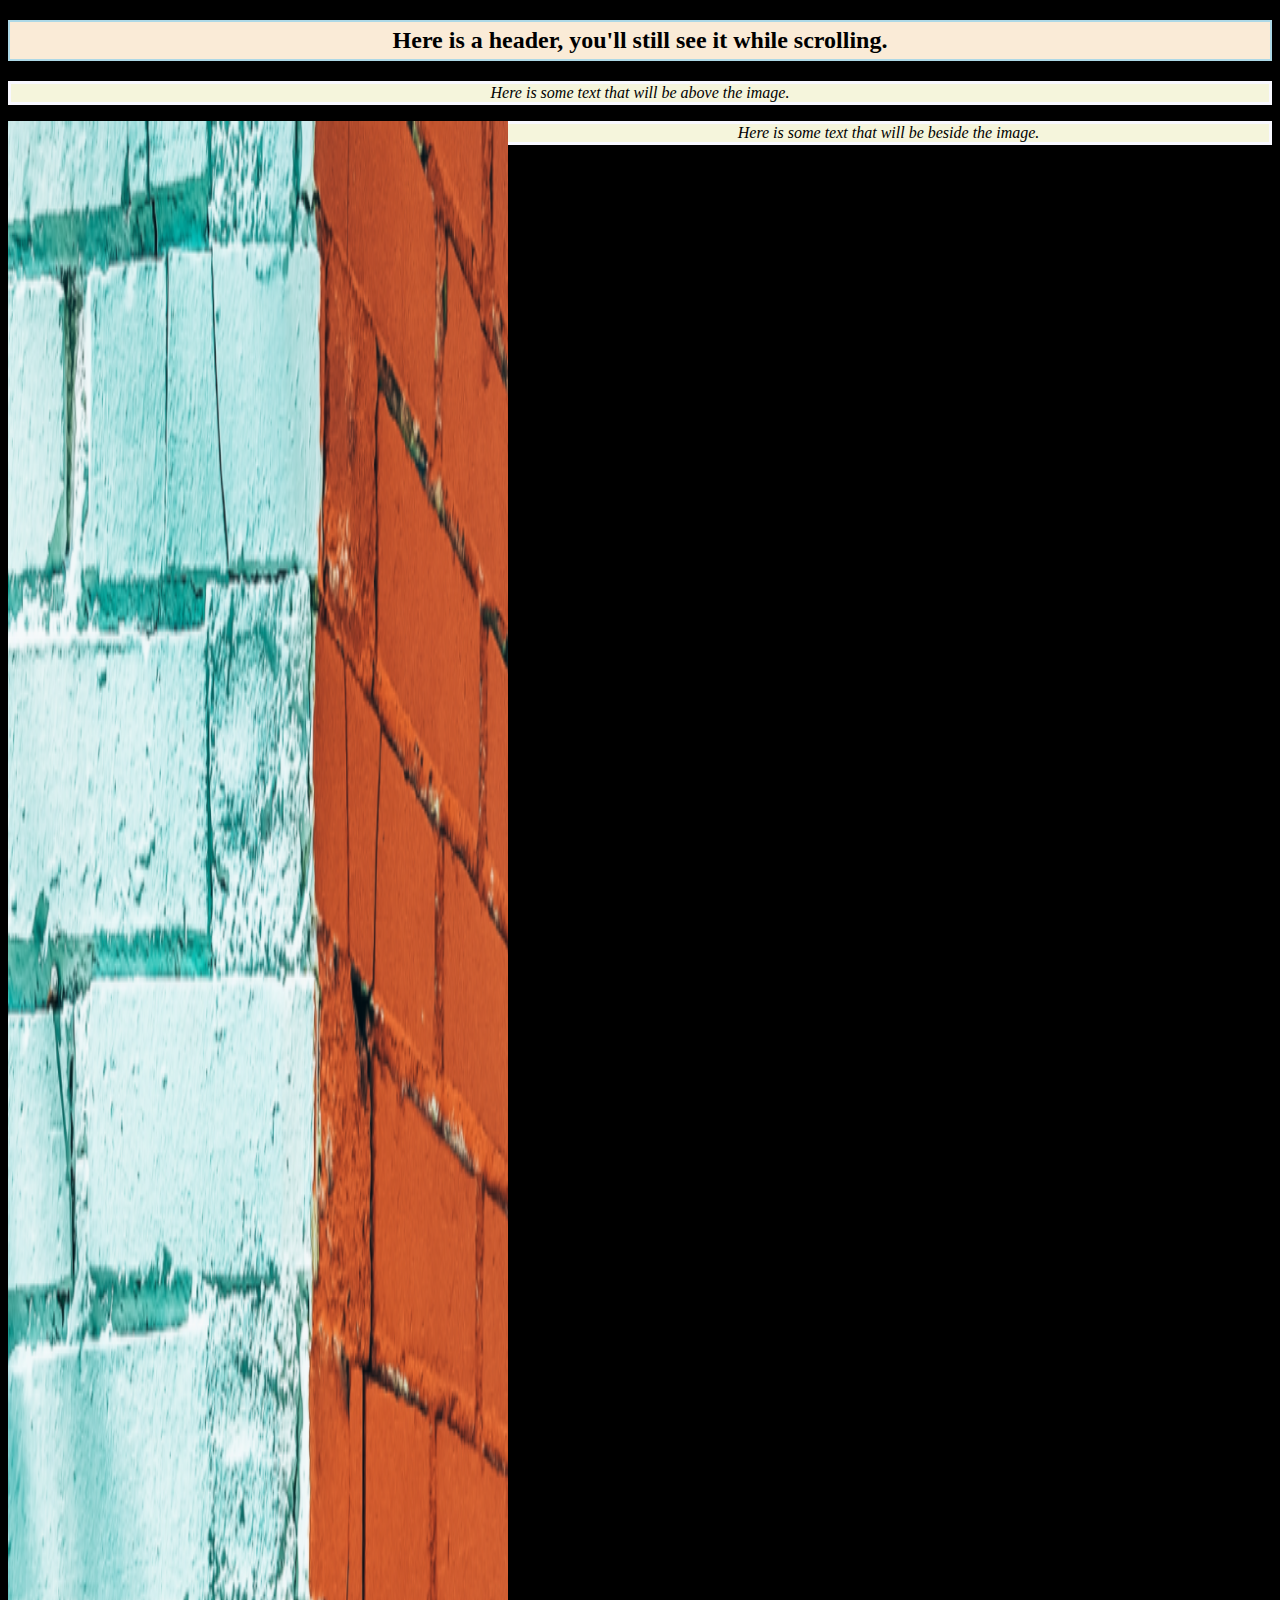
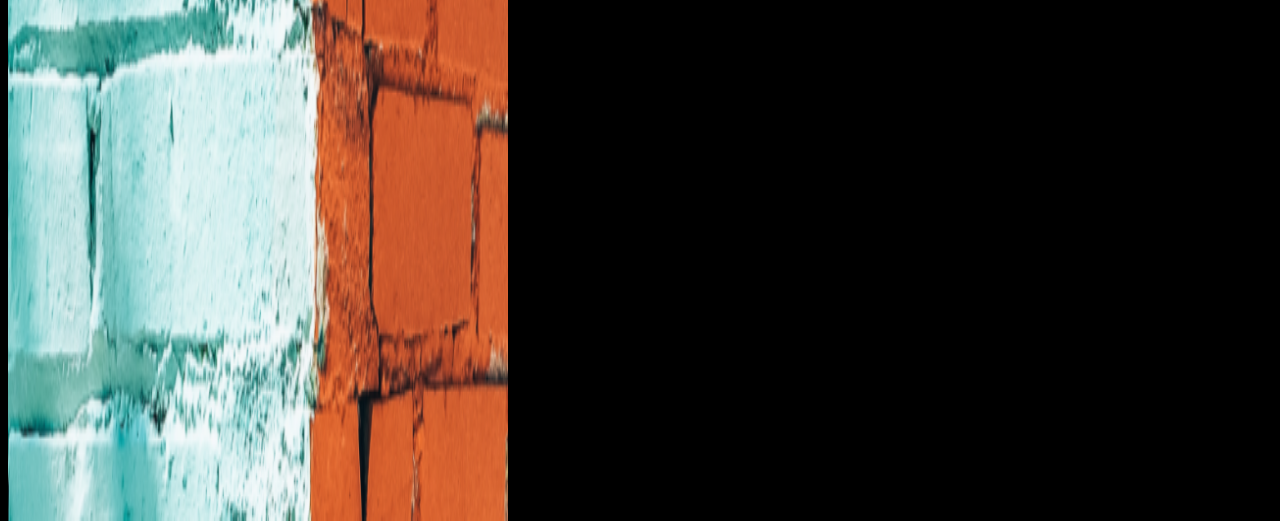
==== index.html @ d2a9f85d "Initial commit" ====
<!DOCTYPE html>
<html>
  <head>
    <meta charset="utf-8">
    <meta name="viewport" content="width=device-width">
    <title>CSS Position Practice</title>
    <link href="style.css" rel="stylesheet" type="text/css" />
  </head>
  <body>
    <h2 class ="header">Here is a header, you'll still see it while scrolling.</h2>
    <i><p class ="text">Here is some text that will be above the image.</p></i>
    <div class ="clearfix">
    <img class ="image-1" src ="./Images/wall.PNG"> <i><p class ="text">Here is some text that will be beside the image.</p></i>
    </div>
    <script src="script.js"></script>
  </body>
</html>
---- style.css ----
body {
  background-color: black;
}

.header {
  position: sticky;
  top: 0;
  text-align: center;
  padding: 5px;
  border: 2px solid lightblue;
  background-color: antiquewhite;
}

.image-1 {
  width: 500px;
  height: 2000px;
  float: left;
}

.text {
  border: 3px solid ghostwhite;
  background-color: beige;
  text-align: center;
}
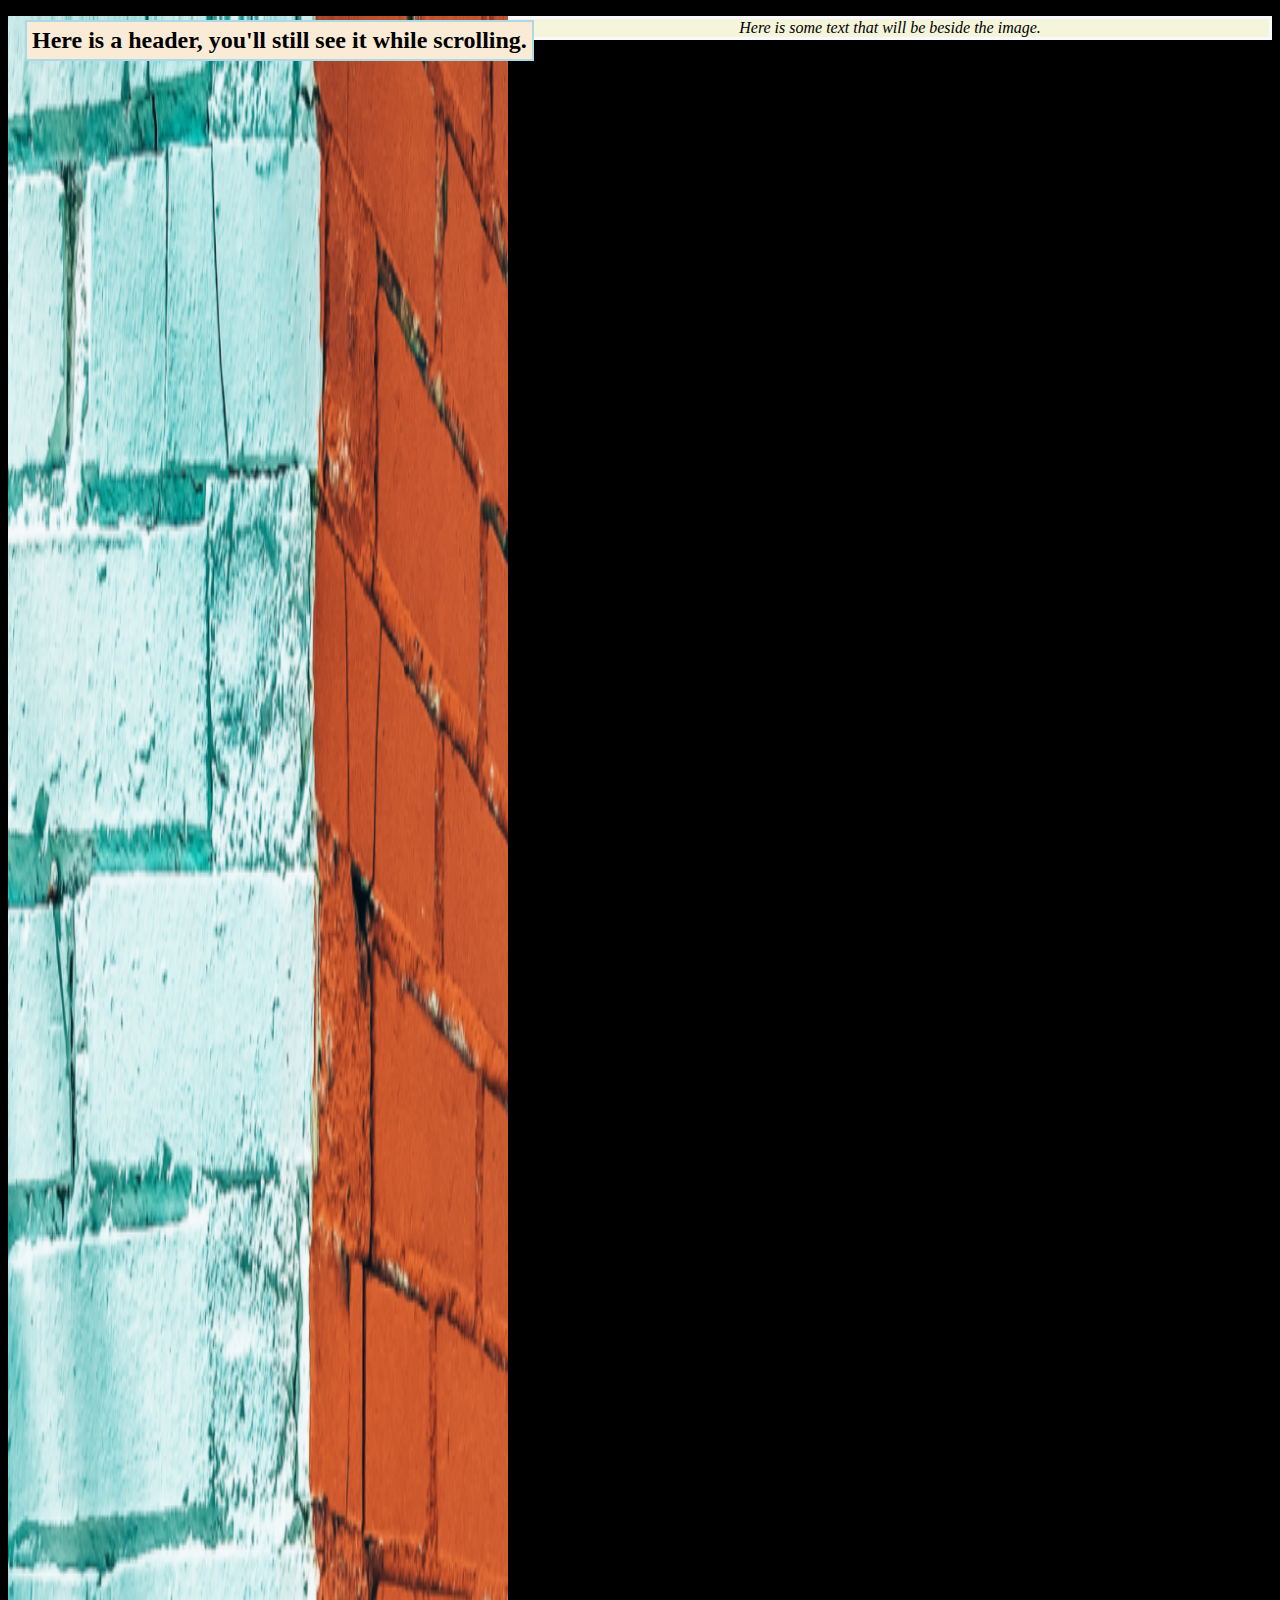
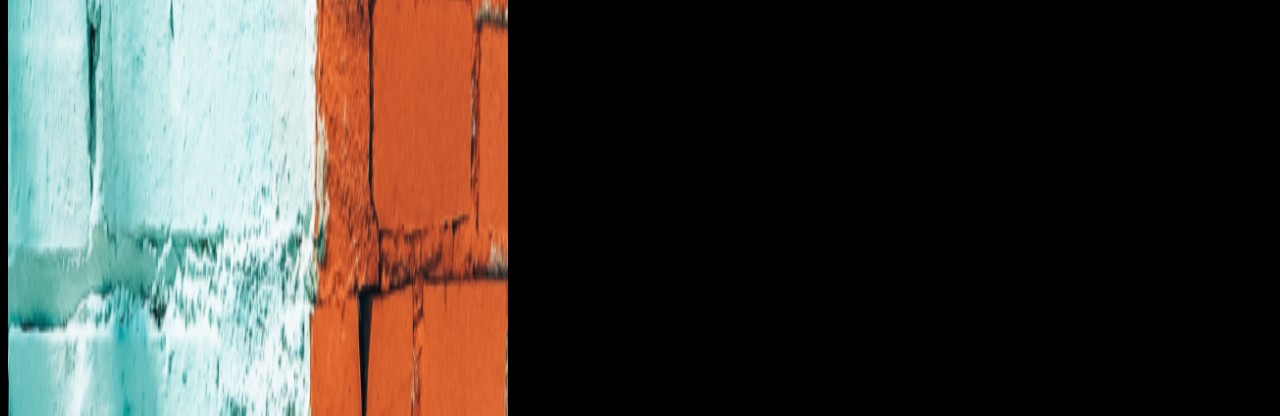
==== commit 3e15c2ec: "Fixed sticky" ====
--- a/index.html
+++ b/index.html
@@ -8,10 +8,7 @@
   </head>
   <body>
     <h2 class ="header">Here is a header, you'll still see it while scrolling.</h2>
-    <i><p class ="text">Here is some text that will be above the image.</p></i>
-    <div class ="clearfix">
-    <img class ="image-1" src ="./Images/wall.PNG"> <i><p class ="text">Here is some text that will be beside the image.</p></i>
-    </div>
+    <img class ="image-1" src ="./Images/wall.PNG" alt ="A nice brick wall."> <i><p class ="text">Here is some text that will be beside the image.</p></i>
     <script src="script.js"></script>
   </body>
 </html>--- a/style.css
+++ b/style.css
@@ -3,8 +3,9 @@
 }
 
 .header {
-  position: sticky;
+  position: fixed;
   top: 0;
+  left: 25px;
   text-align: center;
   padding: 5px;
   border: 2px solid lightblue;
@@ -15,10 +16,12 @@
   width: 500px;
   height: 2000px;
   float: left;
+  color: antiquewhite
 }
 
 .text {
   border: 3px solid ghostwhite;
   background-color: beige;
   text-align: center;
+  overflow: auto;
 }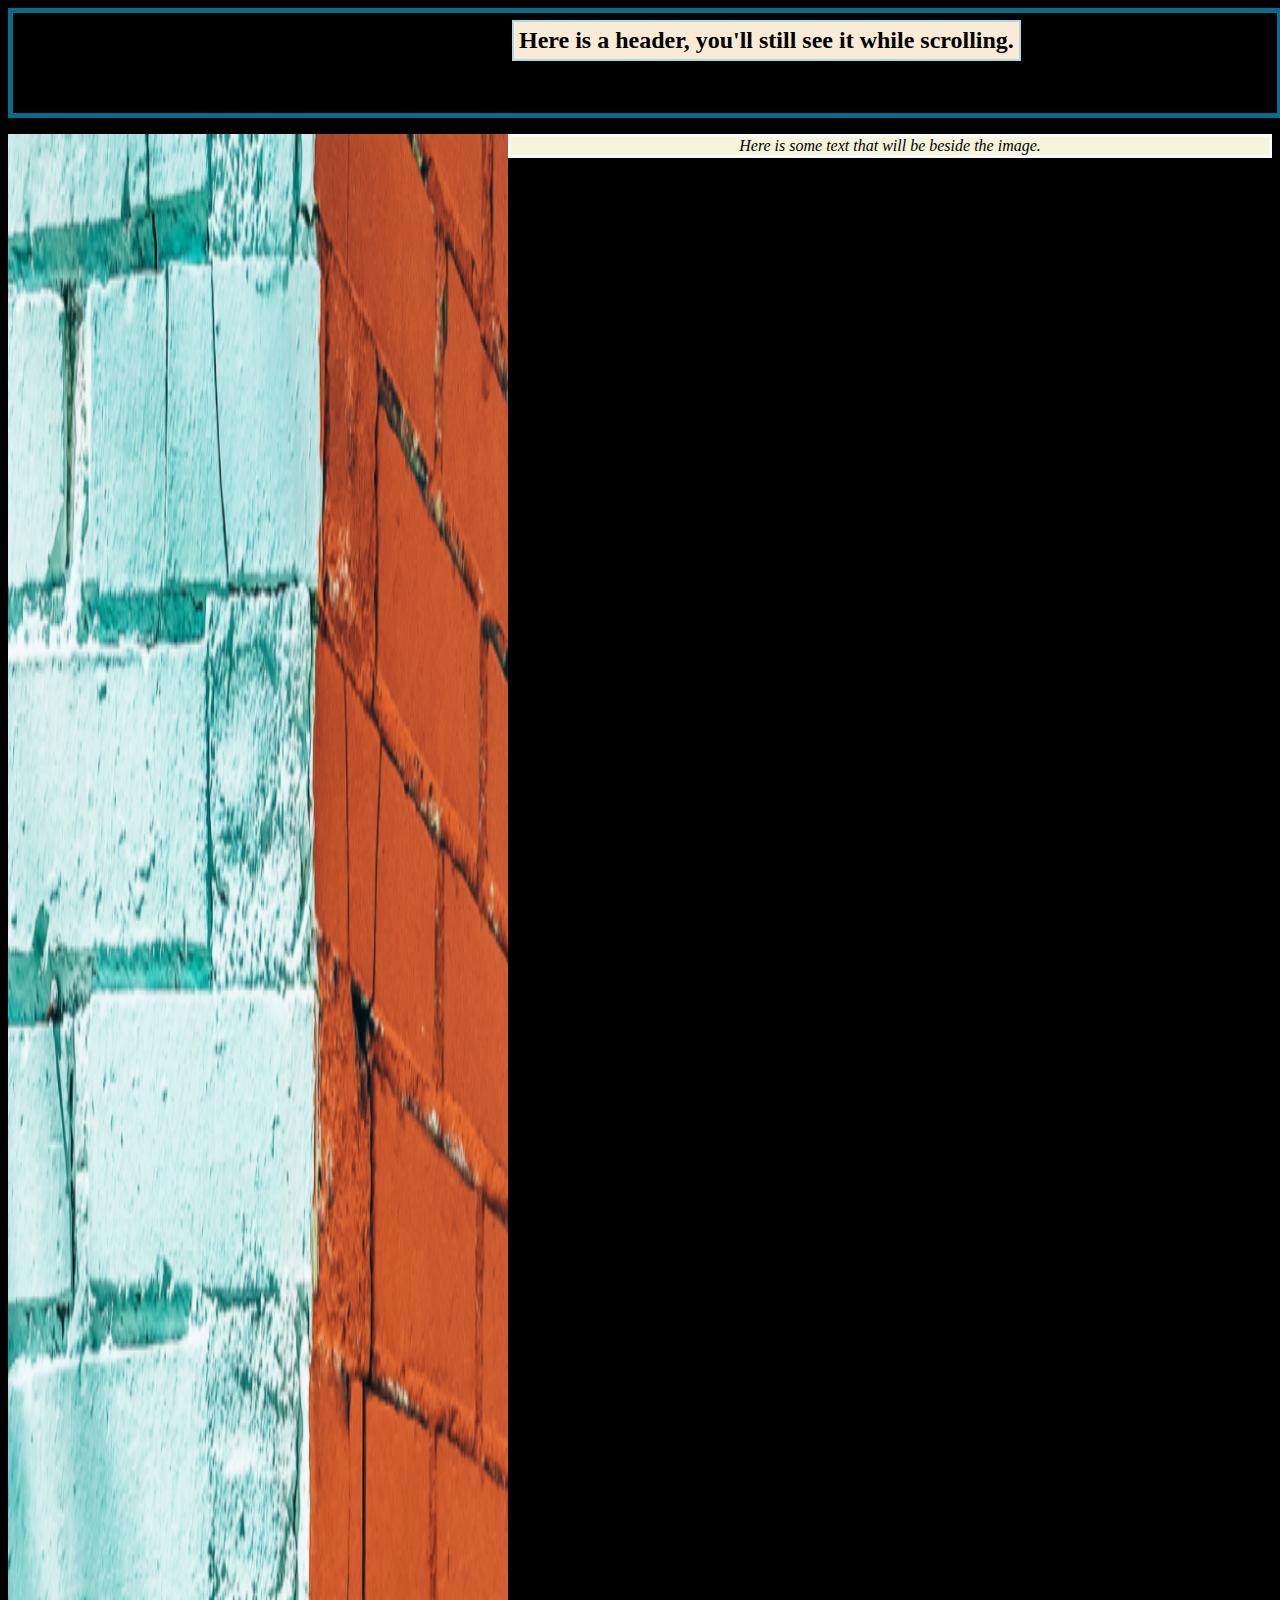
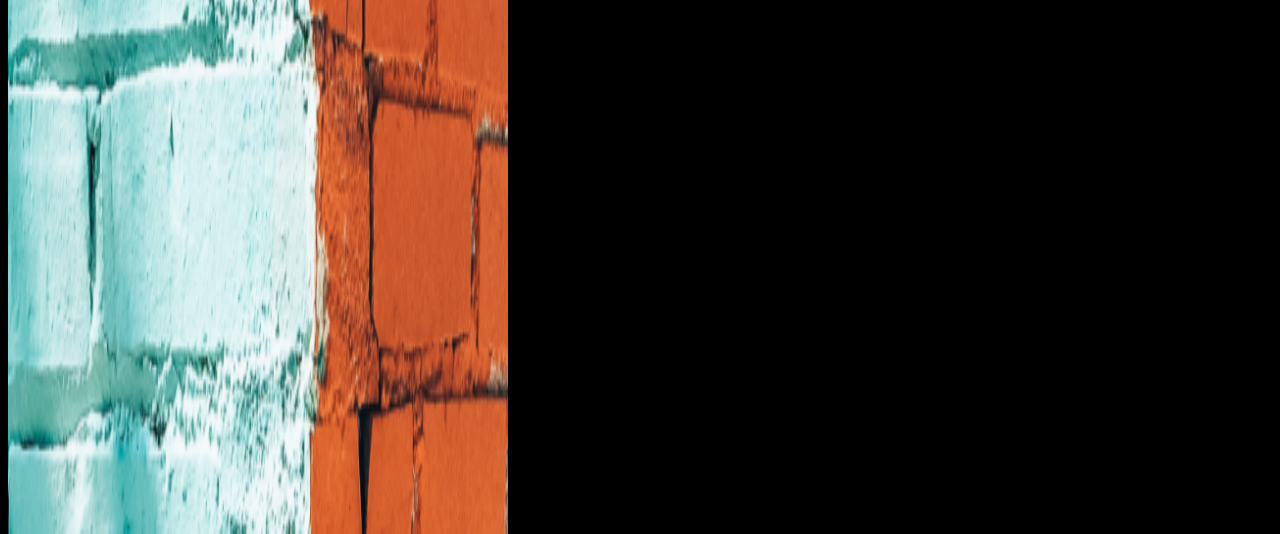
==== commit 3f163040: "Fixed errors" ====
--- a/index.html
+++ b/index.html
@@ -7,7 +7,9 @@
     <link href="style.css" rel="stylesheet" type="text/css" />
   </head>
   <body>
+    <div class ="division">
     <h2 class ="header">Here is a header, you'll still see it while scrolling.</h2>
+    </div>
     <img class ="image-1" src ="./Images/wall.PNG" alt ="A nice brick wall."> <i><p class ="text">Here is some text that will be beside the image.</p></i>
     <script src="script.js"></script>
   </body>
--- a/style.css
+++ b/style.css
@@ -5,18 +5,24 @@
 .header {
   position: fixed;
   top: 0;
-  left: 25px;
+  left: 40%;
   text-align: center;
   padding: 5px;
   border: 2px solid lightblue;
   background-color: antiquewhite;
 }
 
+.division {
+  width: 100%;
+  height: 100px;
+  border: 5px solid rgb(7, 109, 143);
+}
+
 .image-1 {
   width: 500px;
   height: 2000px;
   float: left;
-  color: antiquewhite
+  color: antiquewhite;
 }
 
 .text {
@@ -24,4 +30,4 @@
   background-color: beige;
   text-align: center;
   overflow: auto;
-}+}
